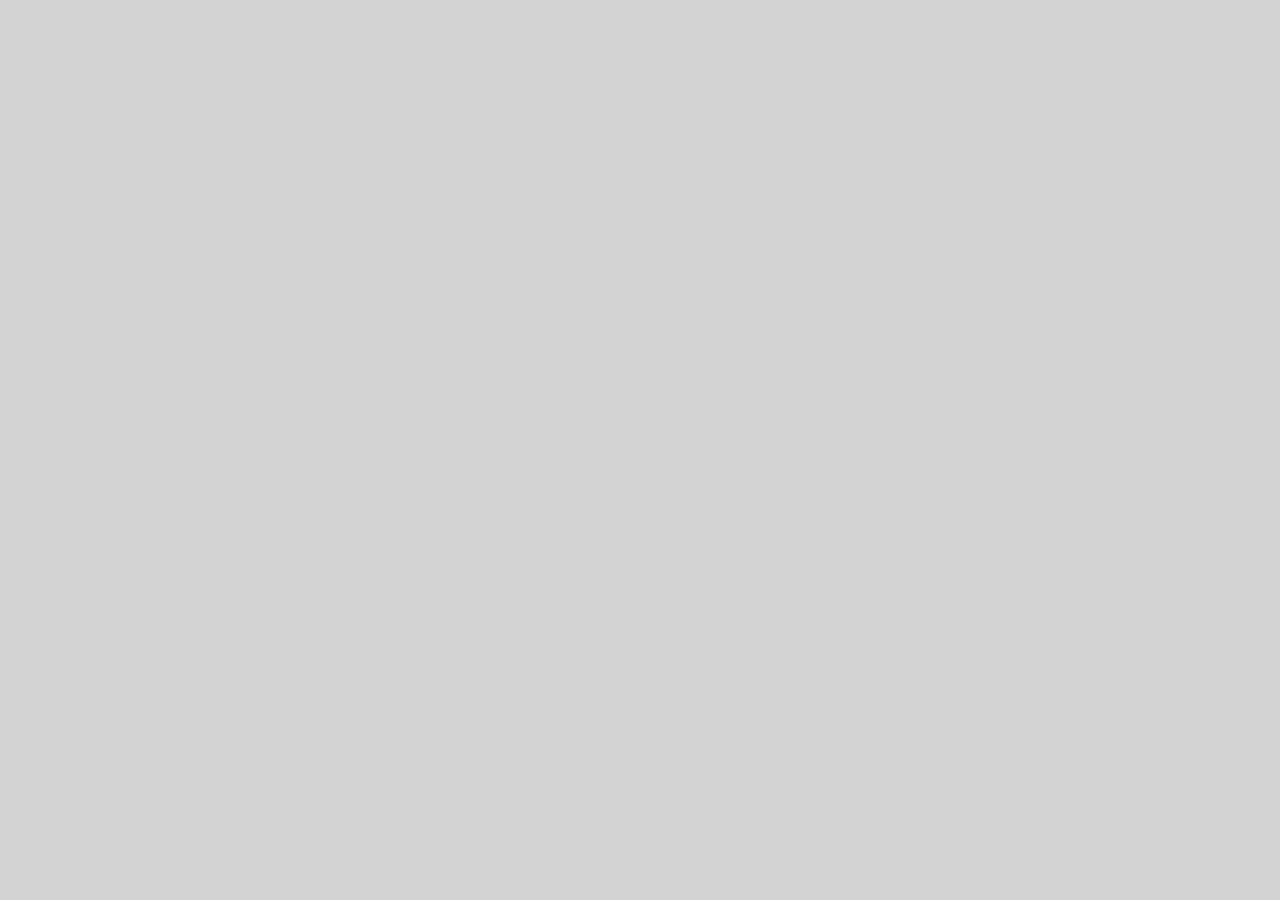
==== Projects/Bar Chart/Bar_chart.html @ bc49e2ab "Organized files" ====
<!DOCTYPE html>
<html>
<head>
	<title>FCC Bar Chart</title>
	<script src="https://d3js.org/d3.v5.min.js"></script>
	<link rel="stylesheet" type="text/css" href="Bar_chart.css">
	<link href="https://fonts.googleapis.com/css?family=Bree+Serif&display=swap" rel="stylesheet">
</head>
<body>
<script src="Bar_chart.js"></script>
</body>
</html>
---- Projects/Bar Chart/Bar_chart.css ----
body {
	background-color: #D3D3D3;
}

svg {
	display: block;
	margin: auto;
	padding: 25px;
	border-radius: 10px;
	box-shadow: 2px 2px 20px;
	background-color: #ffffff;
}

.bar {
	fill: #0074D9;
}

.bar:hover {
	fill: #7FDBFF;
}

.axis {
	font: 12px 'Bree Serif', serif;
}

.axis-label {
	text-anchor: middle;
	font: 16px 'Bree Serif', serif;
}


#title {
	font: 40px 'Bree Serif', serif;
}

div#tooltip {	
    position: absolute;			
    text-align: left;			
    width: 120px;					
    height: 30px;					
    padding: 10px;				
    font: 12px 'Bree Serif', serif;		
    background: lightsteelblue;	
    border: 0px;		
    border-radius: 8px;			
    pointer-events: none;			
}
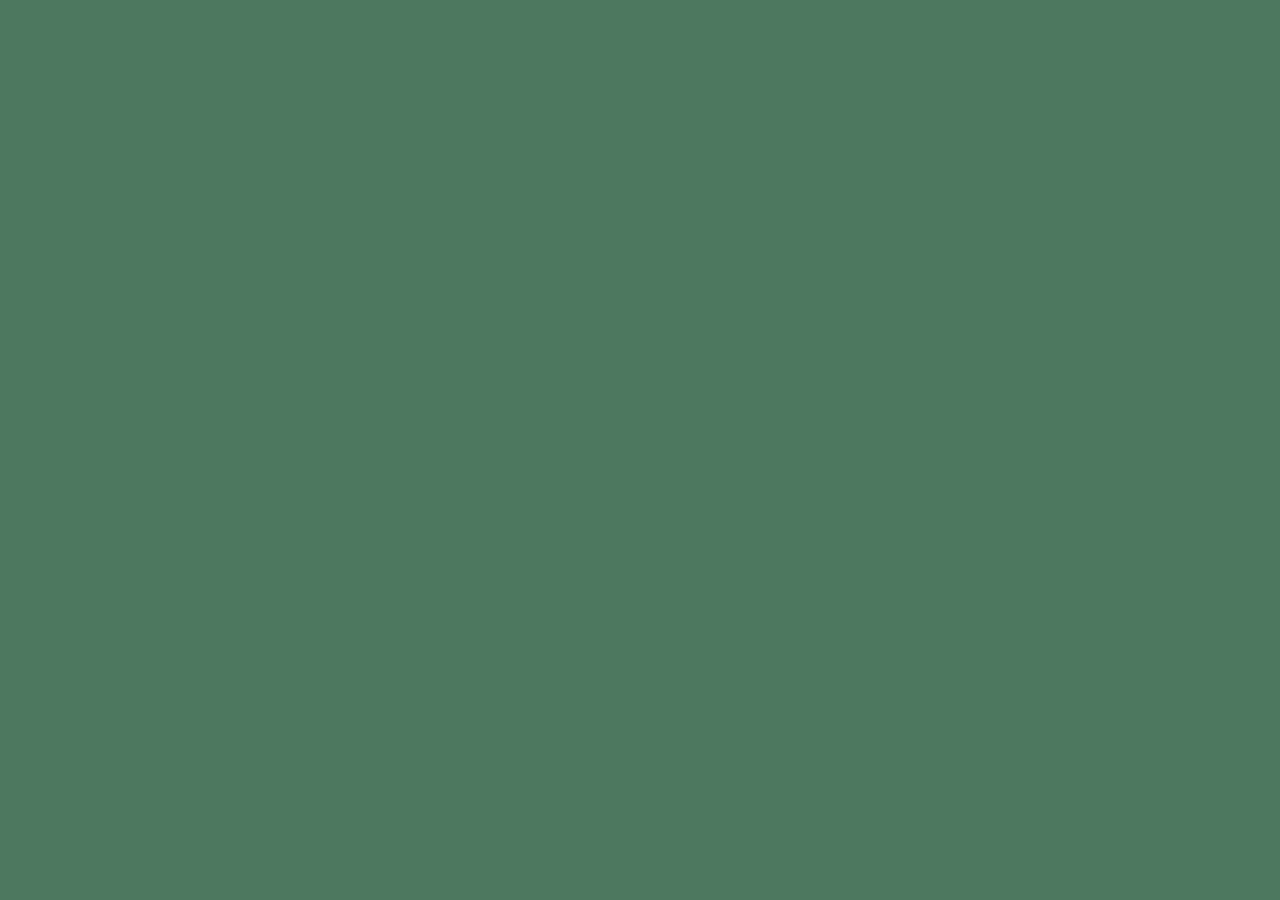
==== commit 0bd063b6: "Added Bar chart" ====
--- a/Projects/Bar Chart/Bar_chart.html
+++ b/Projects/Bar Chart/Bar_chart.html
@@ -1,12 +1,15 @@
 <!DOCTYPE html>
 <html>
 <head>
-	<title>FCC Bar Chart</title>
+	<meta charset="UTF-8">
+	<meta http-equiv="X-UA-Compatible" content="IE=edge">
+	<meta name="viewport" content="width=device-width, initial-scale=1.0">
+	<title>Bar Chart</title>
 	<script src="https://d3js.org/d3.v5.min.js"></script>
 	<link rel="stylesheet" type="text/css" href="Bar_chart.css">
-	<link href="https://fonts.googleapis.com/css?family=Bree+Serif&display=swap" rel="stylesheet">
 </head>
 <body>
-<script src="Bar_chart.js"></script>
+	<script src="Bar_chart.js"></script>
+	<script src="https://cdn.freecodecamp.org/testable-projects-fcc/v1/bundle.js"></script>
 </body>
 </html>--- a/Projects/Bar Chart/Bar_chart.css
+++ b/Projects/Bar Chart/Bar_chart.css
@@ -1,22 +1,23 @@
 body {
-	background-color: #D3D3D3;
+	background-color: #4d785f;
 }
 
 svg {
 	display: block;
-	margin: auto;
-	padding: 25px;
-	border-radius: 10px;
-	box-shadow: 2px 2px 20px;
-	background-color: #ffffff;
+	margin: 10vh auto;
+	height: 80vh;
+	padding: 10vh auto;
+	border-radius: 50px;
+	box-shadow: 2px 2px 10px;
+	background-color: #acc5ab;
 }
 
 .bar {
-	fill: #0074D9;
+	fill: #455843;
 }
 
 .bar:hover {
-	fill: #7FDBFF;
+	fill: #208c2d;
 }
 
 .axis {
@@ -28,20 +29,19 @@
 	font: 16px 'Bree Serif', serif;
 }
 
-
 #title {
 	font: 40px 'Bree Serif', serif;
+	text-decoration: underline;
 }
 
-div#tooltip {	
+#tooltip {	
     position: absolute;			
-    text-align: left;			
-    width: 120px;					
+    text-align: center;			
+    width: 10vw;					
     height: 30px;					
     padding: 10px;				
     font: 12px 'Bree Serif', serif;		
-    background: lightsteelblue;	
+    background: rgb(81, 241, 142);	
     border: 0px;		
     border-radius: 8px;			
-    pointer-events: none;			
 }
